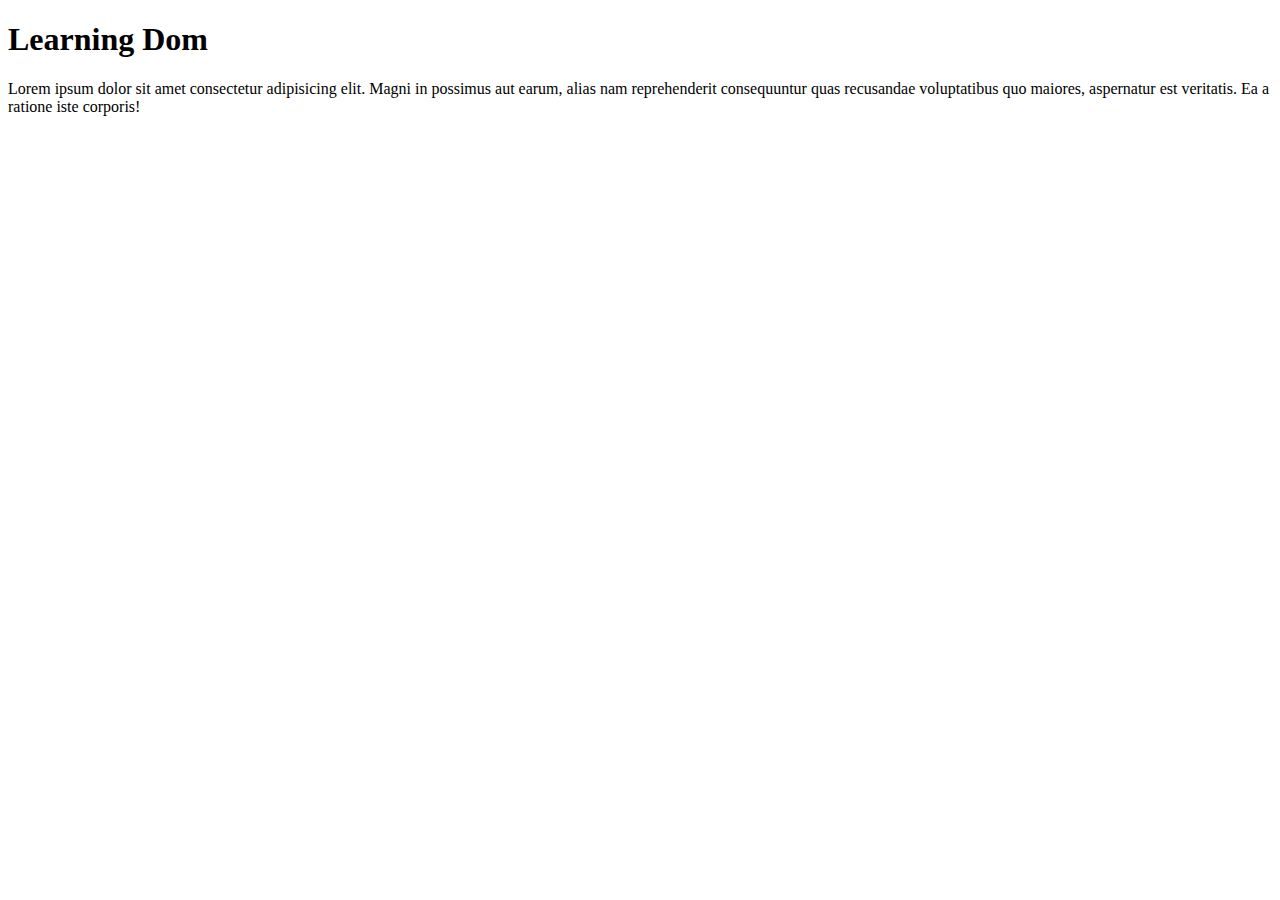
==== .github/dom/first.html @ e49e1d0b "added html" ====
<!DOCTYPE html>
<html lang="en">
<head>
    <meta charset="UTF-8">
    <title>DOM LEARNIG</title>
</head>
<body>
    <div class="bg-black">
    <h1  id="title" class = "heading">Learning Dom</h1>
    <p>Lorem ipsum dolor sit amet consectetur adipisicing elit. Magni in possimus aut earum, alias nam reprehenderit consequuntur quas recusandae voluptatibus quo maiores, aspernatur est veritatis. Ea a ratione iste corporis!</p>
    </div>
</body>
</html>
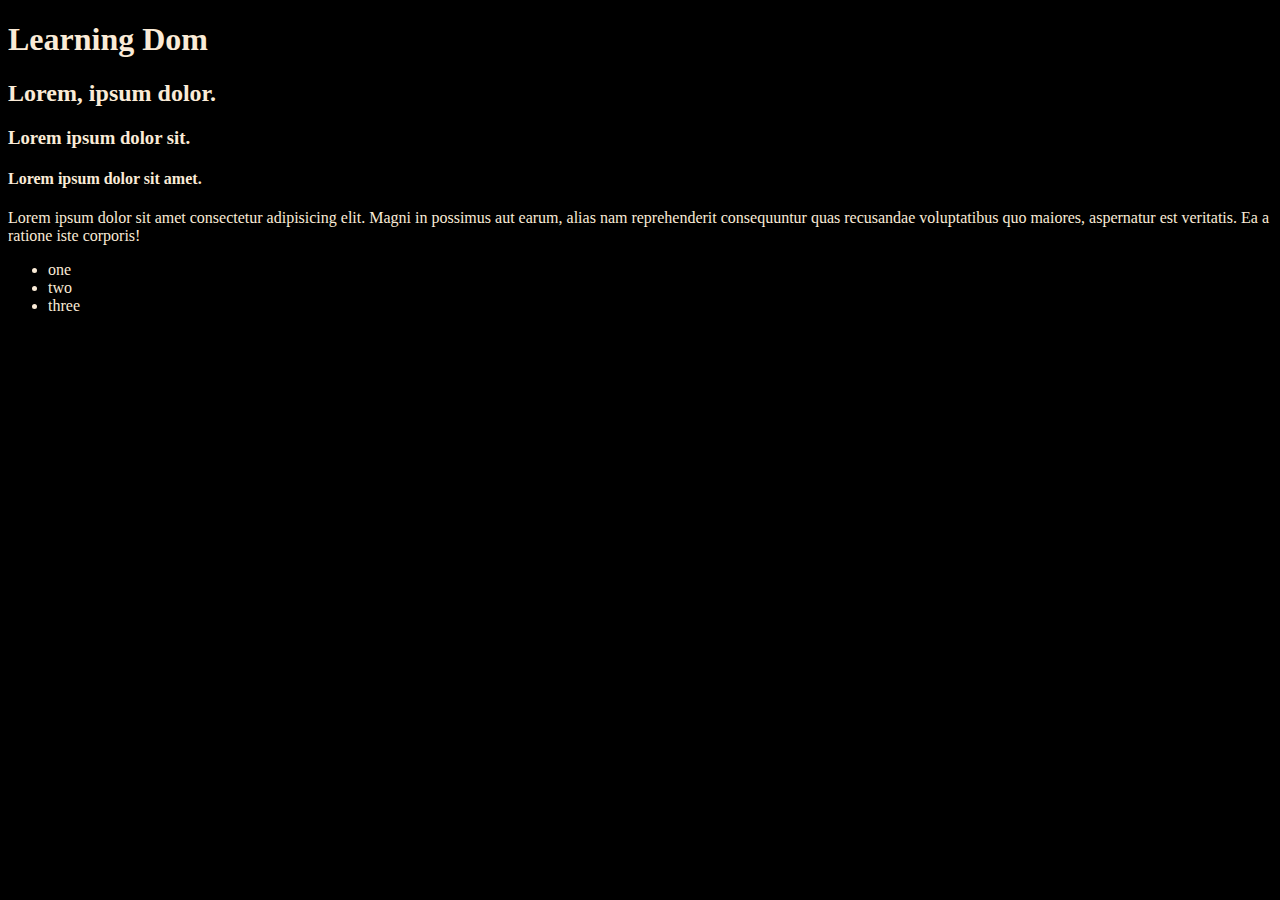
==== commit 55ef4552: "Moved first.html to .github/dom folder" ====
--- a/.github/dom/first.html
+++ b/.github/dom/first.html
@@ -3,11 +3,25 @@
 <head>
     <meta charset="UTF-8">
     <title>DOM LEARNIG</title>
+    <style>
+        .bg-black{
+            background-color: black;
+            color: antiquewhite;
+        }
+    </style>
 </head>
-<body>
-    <div class="bg-black">
-    <h1  id="title" class = "heading">Learning Dom</h1>
+<body class="bg-black">
+    <div>
+    <h1  id="title" class = "heading">Learning Dom<span style="color: red;display :none;"> from chai aur code </span> </h1>
+    <h2>Lorem, ipsum dolor.</h2>
+    <h3>Lorem ipsum dolor sit.</h3>
+    <h4>Lorem ipsum dolor sit amet.</h4>
     <p>Lorem ipsum dolor sit amet consectetur adipisicing elit. Magni in possimus aut earum, alias nam reprehenderit consequuntur quas recusandae voluptatibus quo maiores, aspernatur est veritatis. Ea a ratione iste corporis!</p>
-    </div>
+<ul><li class="listitem">one</li>
+    <li class="listitem">two</li>
+    <li class="listitem">three</li></ul>   
+
+</div>
+
 </body>
 </html>